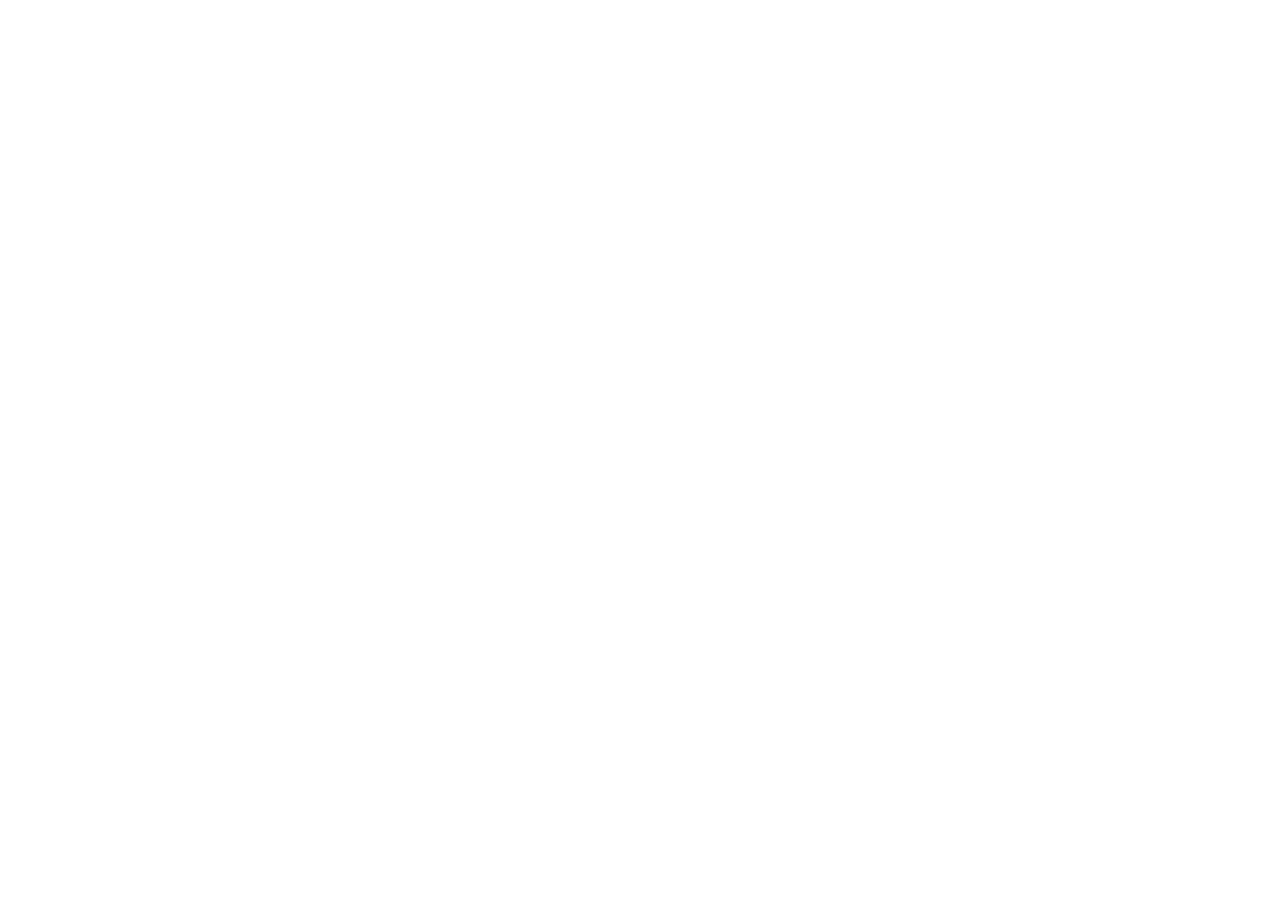
==== archivo.htm @ 98189ac7 "generacion de archivo.htm" ====
<!DOCTYPE html>
<html lang="en">
<head>
    <meta charset="UTF-8">
    <meta name="viewport" content="width=device-width, initial-scale=1.0">
    <meta http-equiv="X-UA-Compatible" content="ie=edge">
    <title>Document</title>
</head>
<body>
    
</body>
</html>
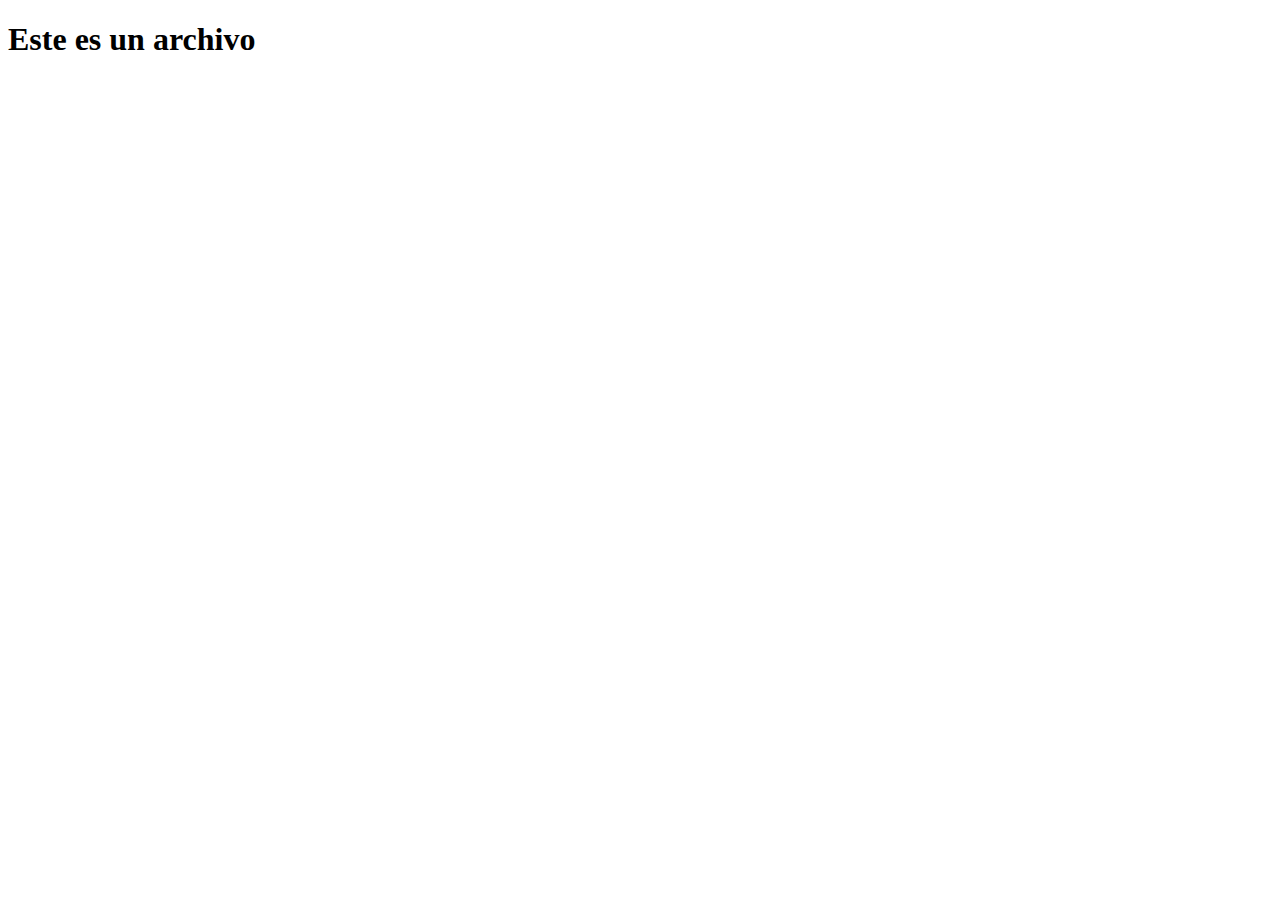
==== commit beb3d5c0: "escritura en archivo.htm" ====
--- a/archivo.htm
+++ b/archivo.htm
@@ -7,6 +7,6 @@
     <title>Document</title>
 </head>
 <body>
-    
+    <h1>Este es un archivo</h1>
 </body>
 </html>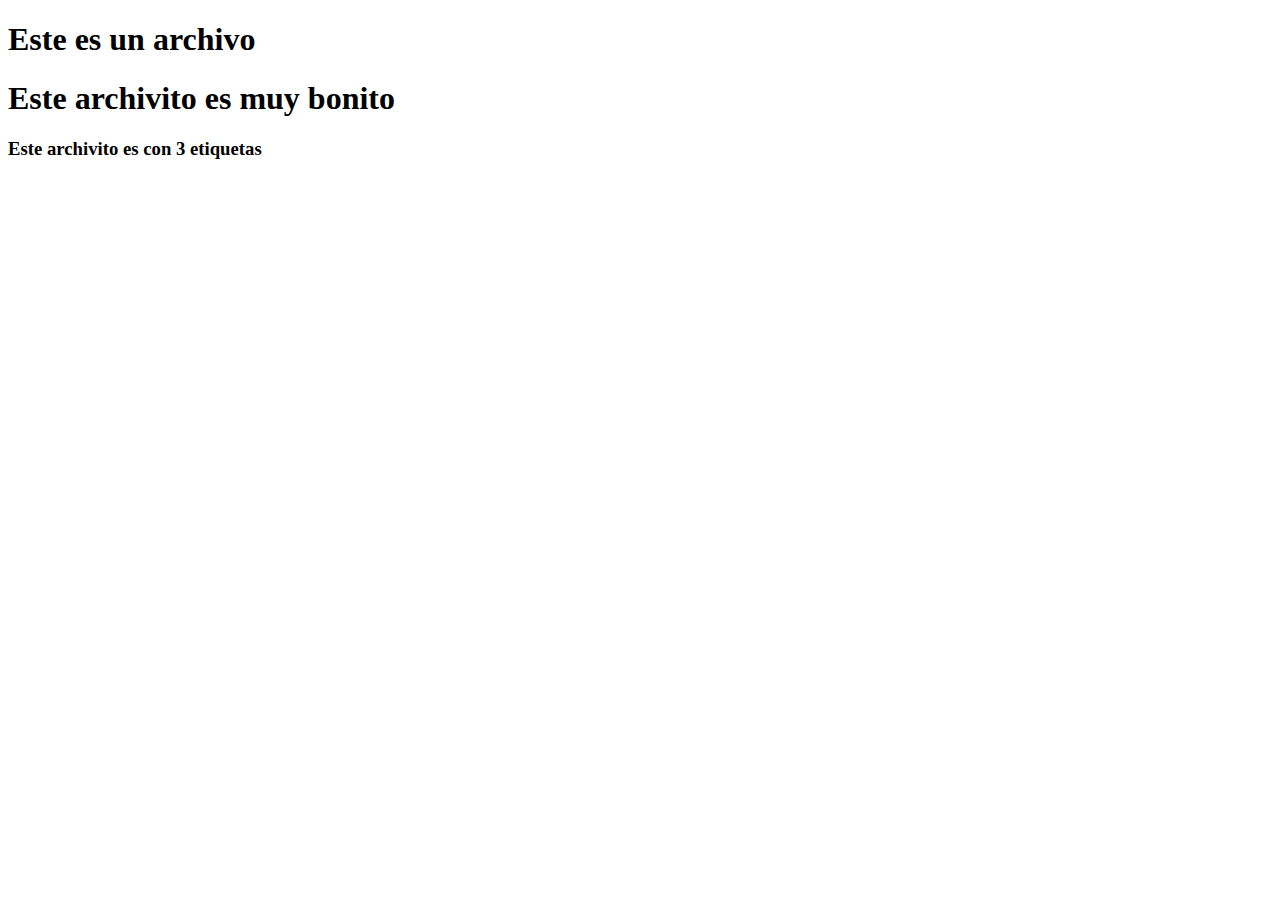
==== commit e378c148: "Mensajes de Prueba" ====
--- a/archivo.htm
+++ b/archivo.htm
@@ -8,5 +8,7 @@
 </head>
 <body>
     <h1>Este es un archivo</h1>
+    <h1>Este archivito es muy bonito</h1>
+    <h3>Este archivito es con 3 etiquetas</h3>
 </body>
 </html>